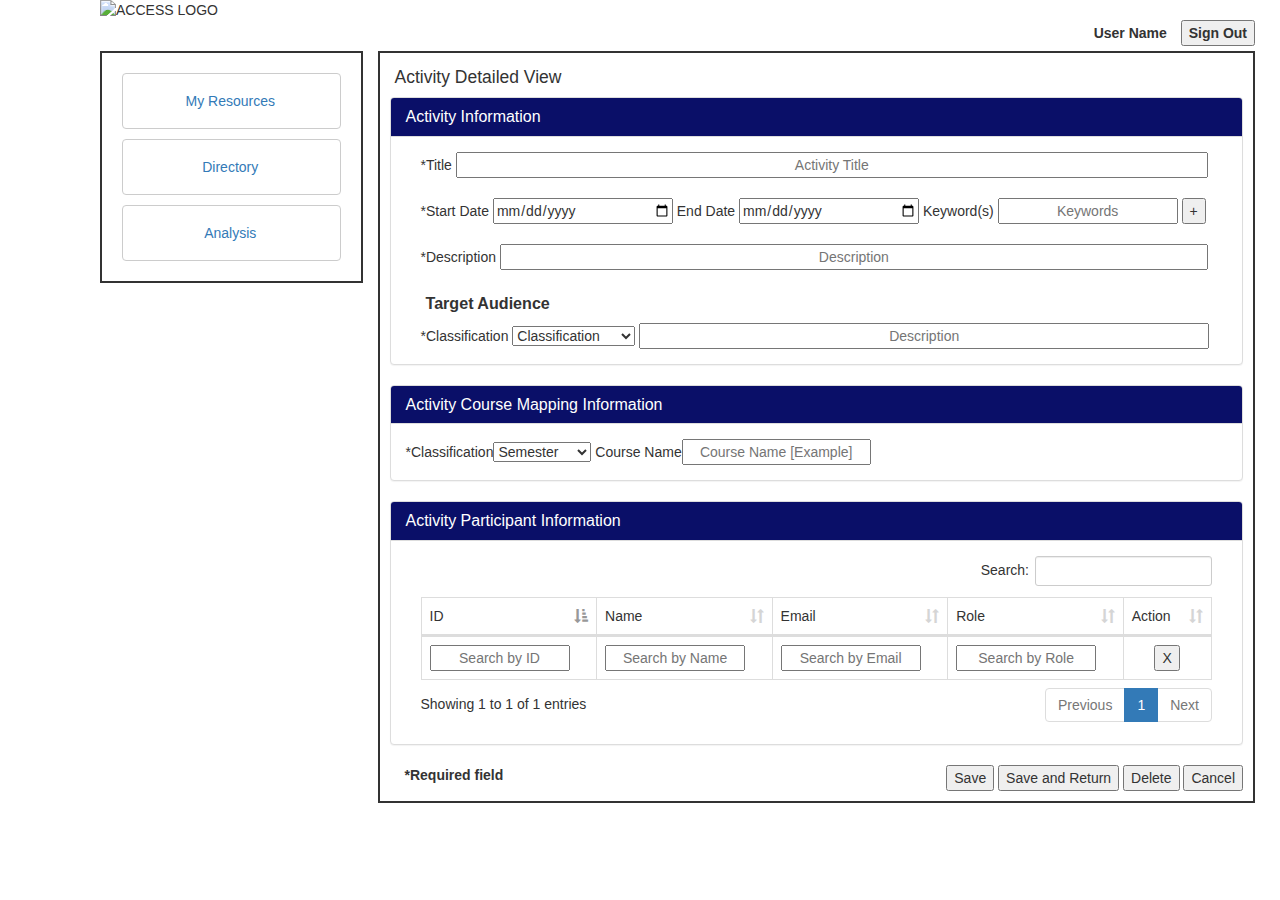
==== interface/activity/index.html @ e9821e8c "changed directory name" ====
<!-- Activity Detailed View page will be implemented here -->

<!DOCTYPE html>
<html class="container">
<head>
  <meta charset="utf-8">
  <title>ACCESS</title>

  <!-- Latest compiled and minified CSS -->
  <link rel="stylesheet" href="../css/bootstrap.min.css">
  <link rel="stylesheet" href="../css/dataTables.bootstrap.min.css">

  <!-- Optional theme -->
  <!--<link rel="stylesheet" href="../css/bootstrap-theme.min.css">-->

  <style>
  ::-webkit-input-placeholder {
     text-align: center;
  }
  </style>

</head>
<body class="container">

  <!-- Header section -->
  <div class="container" style="padding-right:0px">
    <header>
      <img src="../images/ACCESS_logo.png" alt="ACCESS LOGO" align="left"/>
      <form align="right" name="form1" method="post">
        <label class="logoutLblPos">
          User Name
          <input name="submit2" type="submit" id="submit2" value="Sign Out" style="margin: 20px 0px 0px 10px">
        </label>
      </form>
    </header>
  </div>

  <div class="container">
    <div class="row">
      <!-- Menu section -->
      <div class="col-lg-3 col-md-3 col-sm-3 col-xs-6">
        <ul class="nav nav-tabs nav-stacked" style="border:2px solid;padding:10px">
          <li class="btn btn-default" style="text-align:center;margin:10px"><a href="#">My Resources</a></li>
          <li class="btn btn-default" style="text-align:center;margin:10px"><a href="#">Directory</a></li>
          <li class="btn btn-default" style="text-align:center;margin:10px"><a href="#">Analysis</a></li>
        </ul>
      </div>

      <!-- Content Area section -->
      <div id="contentArea" class="col-lg-9 col-md-9 col-sm-9 col-xs-6" style="border:2px solid; padding:10px">

        <!-- Page Title -->
        <h2 style="margin-top: 5px;font-size: 1.25em;padding-left: 5px">Activity Detailed View</h2>

        <!-- Activity Information Panel -->
        <div class="panel panel-default">
          <div class="panel-heading" style="background-color: #0a0f68;color: white">
            <h3 class="panel-title">Activity Information</h3>
          </div>
          <div class="panel-body">
            <form class="col-lg-12 col-md-12"align="left" name="form2" method="post">
              *Title <input type="text" name="activityTitle" placeholder="Activity Title" style="width:752px"><br><br>
              *Start Date <input type="date" name="activityStartDate" placeholder="Start Date" style="width:180px">
              End Date <input type="date" name="activityEndDate" placeholder="End Date" style="width:180px">
              Keyword(s) <input type="text" name="activityEndDate" placeholder="Keywords" style="width:180px">
              <button type="button" name="add-keyword">+</button><br><br>
              *Description <input type="text" name="activityDescription" placeholder="Description" style="width:708px"><br><br>
              <h3 style="margin-top: 5px;font-size: 1.15em;padding-left: 5px"><b>Target Audience</b></h3>
              *Classification <select name="Classifications" style="margin-top:0px; width: 123px">
                  <option value="default">Classification</option>
                  <option value="freshman">Freshman</option>
                  <option value="sophomore">Sophomore</option>
                  <option value="junior">Junior</option>
                  <option value="senior">Senior</option>
                  <option value="graduate">Graduate</option>
              </select>
              <input type="text" name="targetAudienceDescription" placeholder="Description" style="width:570px">
            </form>
          </div>
        </div>

        <!-- Activity Course Mapping Information Panel -->
        <div class="panel panel-default">
          <div class="panel-heading" style="background-color: #0a0f68;color: white">
            <h3 class="panel-title">Activity Course Mapping Information</h3>
          </div>
          <div class="panel-body">
            <form align="left" name="form3" method="post">
              *Classification<select name="Semester" style="margin-top:0px">
                  <option value="default">Semester</option>
                  <option value="freshman">Fall 2016</option>
                  <option value="sophomore">Spring 2016</option>
                  <option value="junior">Fall 2015</option>
                  <option value="senior">Spring 2015</option>
                  <option value="graduate">Fall 2014</option>
              </select>
              Course Name<input type="text" name="targetAudienceDescription" placeholder="Course Name [Example]"/>
            </form>
          </div>
        </div>

        <!-- Activity Particpant Information Panel -->
        <div class="panel panel-default">
          <div class="panel-heading" style="background-color: #0a0f68;color: white">
            <h3 class="panel-title">Activity Participant Information</h3>
          </div>

          <div class="panel-body">

            <div class="col-lg-12 col-md-12">
              <table class="table table-bordered" id="resource">
                  <thead>
                    <tr>
                      <td>ID</td>
                      <td>Name</td>
                      <td>Email</td>
                      <td>Role</td>
                      <td>Action</td>
                    </tr>
                  </thead>
                  <tr>
                    <td><input style="text;width:140px" placeholder="Search by ID"/></td>
                    <td><input style="text;width:140px" placeholder="Search by Name"></td>
                    <td><input style="text;width:140px" placeholder="Search by Email"></td>
                    <td><input style="text;width:140px" placeholder="Search by Role"></td>
                    <td align="center"><button type="button" name="delete-member">X</button></td>
                  </tr>
                </table>
              </div>

          </div>
        </div>

        <!-- Button Group -->
        <div class="col-lg-12" style="padding:0px">
          <div class="col-lg-3 col-md-3" align="left"><b>*Required field</b></div>
          <div class="col-lg-9 col-md-9" align="right" style="padding:0px">
              <button type="button" name="button">Save</button>
              <button type="button" name="button">Save and Return</button>
              <button type="button" name="button">Delete</button>
              <button type="button" name="button">Cancel</button>
          </div>
        </div>
      </div>

    </div>
  </div>

  <script src="../js/jquery-3.1.1.min.js"></script>
  <script src="../js/bootstrap.min.js"></script>
  <script src="../js/jquery.dataTables.js"></script>
  <script src="../js/dataTables.bootstrap.js"></script>
  <script>
    $('#resource').dataTable({
      "lengthMenu": [5], "lengthChange": false
    });
  </script>
</body>
</html>
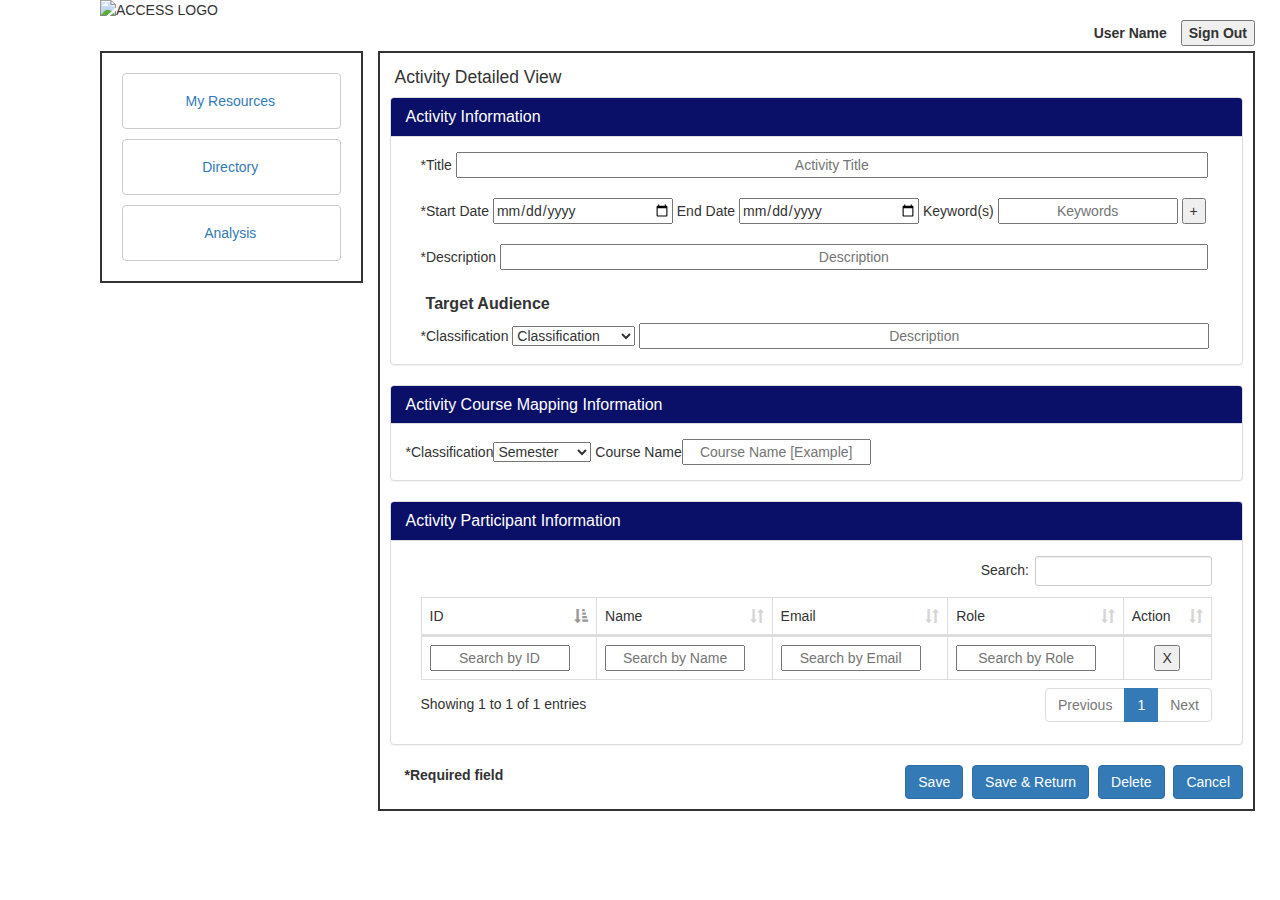
==== commit 5058c9e7: "added button links" ====
--- a/interface/activity/index.html
+++ b/interface/activity/index.html
@@ -9,9 +9,6 @@
   <!-- Latest compiled and minified CSS -->
   <link rel="stylesheet" href="../css/bootstrap.min.css">
   <link rel="stylesheet" href="../css/dataTables.bootstrap.min.css">
-
-  <!-- Optional theme -->
-  <!--<link rel="stylesheet" href="../css/bootstrap-theme.min.css">-->
 
   <style>
   ::-webkit-input-placeholder {
@@ -40,9 +37,9 @@
       <!-- Menu section -->
       <div class="col-lg-3 col-md-3 col-sm-3 col-xs-6">
         <ul class="nav nav-tabs nav-stacked" style="border:2px solid;padding:10px">
-          <li class="btn btn-default" style="text-align:center;margin:10px"><a href="#">My Resources</a></li>
-          <li class="btn btn-default" style="text-align:center;margin:10px"><a href="#">Directory</a></li>
-          <li class="btn btn-default" style="text-align:center;margin:10px"><a href="#">Analysis</a></li>
+          <li class="btn btn-default" style="text-align:center;margin:10px"><a href="../index.html">My Resources</a></li>
+          <li class="btn btn-default" style="text-align:center;margin:10px"><a href="../directory/index.html">Directory</a></li>
+          <li class="btn btn-default" style="text-align:center;margin:10px"><a href="../analysis/index.html">Analysis</a></li>
         </ul>
       </div>
 
@@ -58,7 +55,7 @@
             <h3 class="panel-title">Activity Information</h3>
           </div>
           <div class="panel-body">
-            <form class="col-lg-12 col-md-12"align="left" name="form2" method="post">
+            <form class="col-lg-12 col-md-12" align="left" name="form2" method="post">
               *Title <input type="text" name="activityTitle" placeholder="Activity Title" style="width:752px"><br><br>
               *Start Date <input type="date" name="activityStartDate" placeholder="Start Date" style="width:180px">
               End Date <input type="date" name="activityEndDate" placeholder="End Date" style="width:180px">
@@ -135,10 +132,10 @@
         <div class="col-lg-12" style="padding:0px">
           <div class="col-lg-3 col-md-3" align="left"><b>*Required field</b></div>
           <div class="col-lg-9 col-md-9" align="right" style="padding:0px">
-              <button type="button" name="button">Save</button>
-              <button type="button" name="button">Save and Return</button>
-              <button type="button" name="button">Delete</button>
-              <button type="button" name="button">Cancel</button>
+            <a class="btn btn-primary" role="button" href="index.html" style="margin-right:5px">Save</a>
+            <a class="btn btn-primary" role="button" href="../index.html" style="margin-right:5px">Save & Return</a>
+            <a class="btn btn-primary" role="button" href="index.html" style="margin-right:5px">Delete</a>
+            <a class="btn btn-primary" role="button" href="../index.html">Cancel</a>
           </div>
         </div>
       </div>
